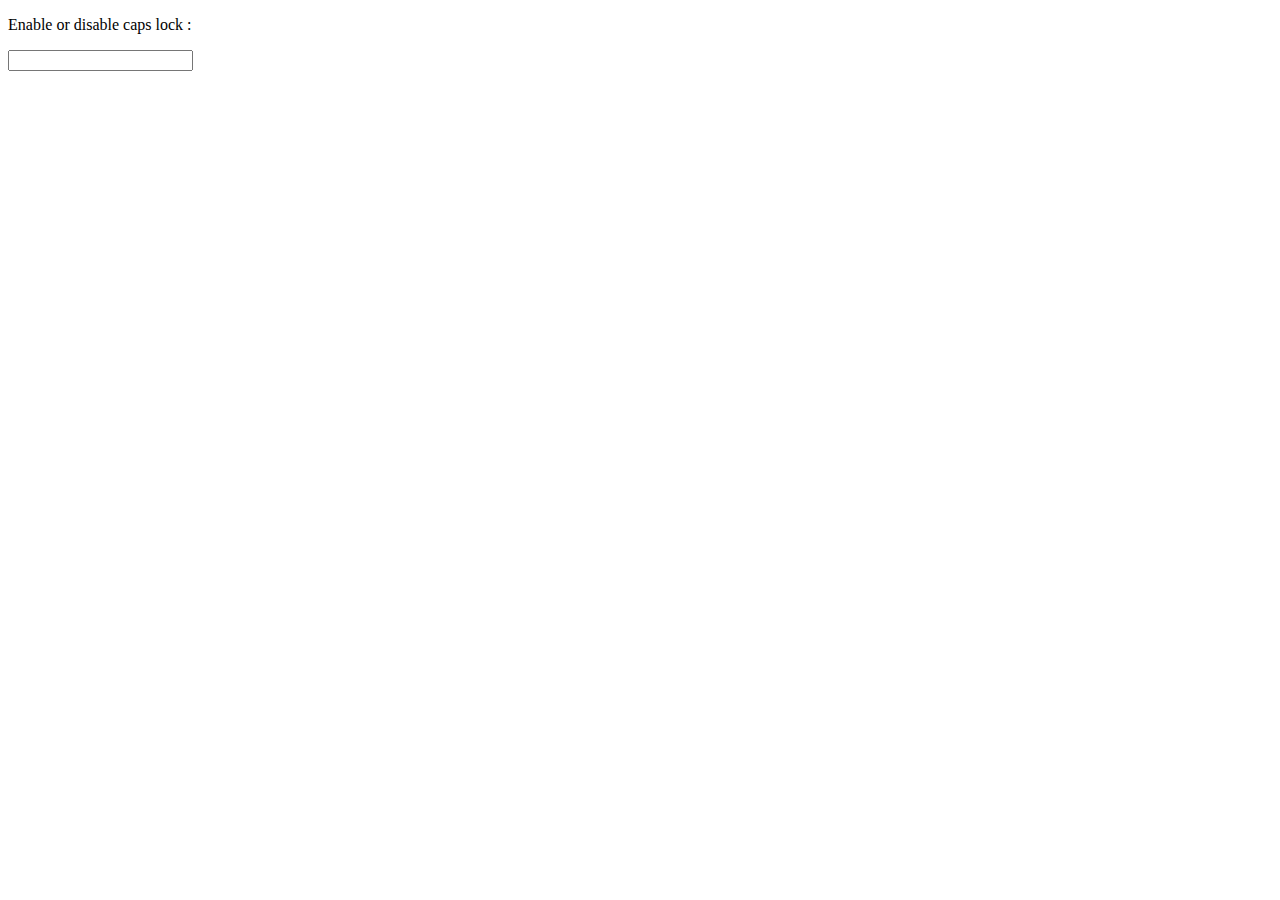
==== Capslock finder/index.html @ 7d6c3276 "Capslock detecter" ====
<!DOCTYPE html>
<html lang="en" dir="ltr">
  <head>
    <meta charset="utf-8" />
    <meta name="viewport" content="width=device-width, initial-scale=1.0" />
    <title>Check Caps Lock</title>
    <link rel="stylesheet" href="main.css" />
  </head>
  <body>
    <p>Enable or disable caps lock :</p>
    <input id="input" />
    <p id="warning"> ⚠️ Caps Lock is activated...</p>
    <script type="text/javascript" src="main.js"></script>
  </body>
</html>
---- Capslock finder/main.css ----
#warning {
  display: none;
  color: orange;
}
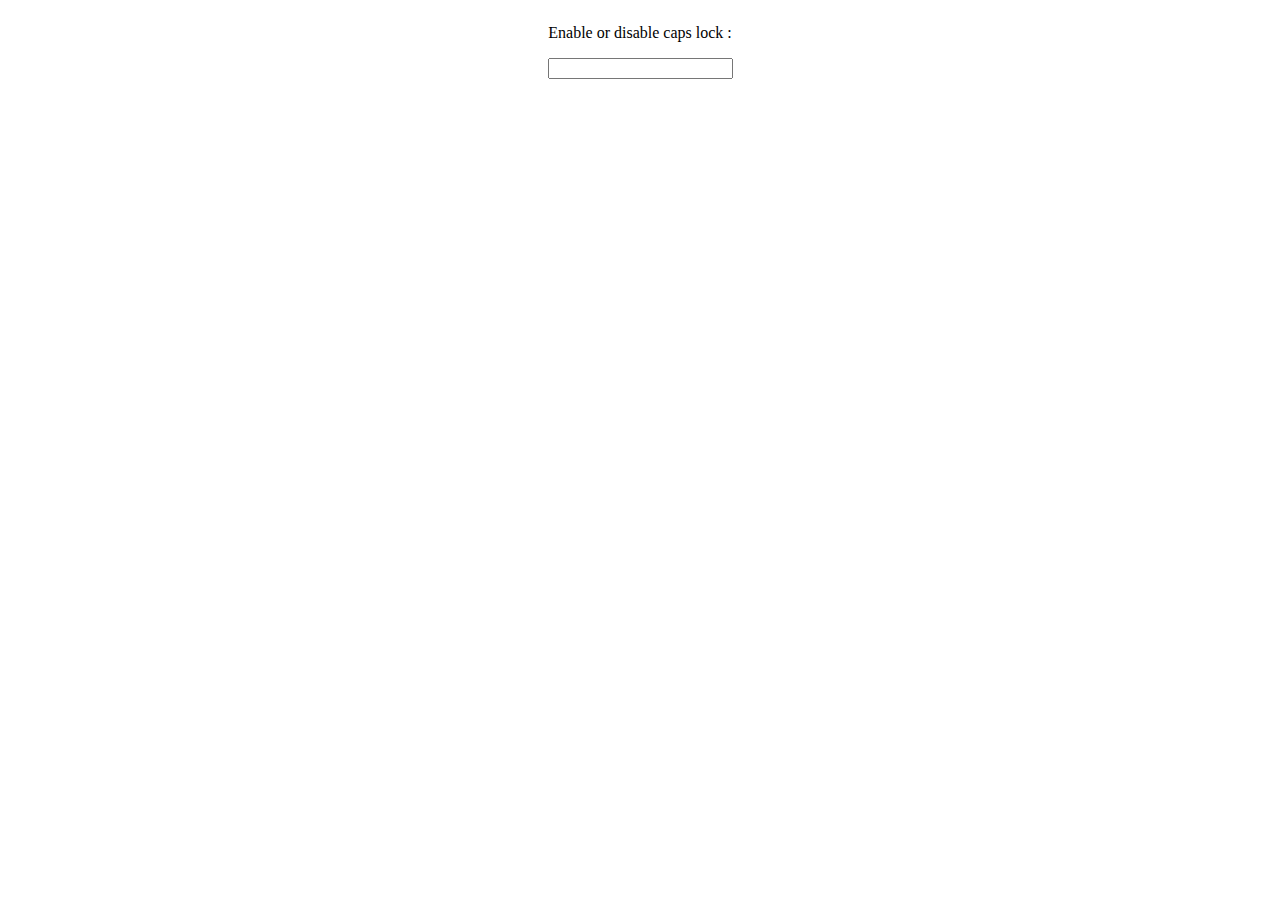
==== commit 26b1eb51: "Added also num lock detector" ====
--- a/Capslock finder/index.html
+++ b/Capslock finder/index.html
@@ -7,9 +7,13 @@
     <link rel="stylesheet" href="main.css" />
   </head>
   <body>
-    <p>Enable or disable caps lock :</p>
-    <input id="input" />
-    <p id="warning"> ⚠️ Caps Lock is activated...</p>
+    <div class="caps">
+      <p>Enable or disable caps lock :</p>
+      <input id="input" />
+      <p id="warning">⚠️ Caps Lock is activated...</p>
+      <p id="message">⚠️ Num Lock is activated...</p>
+    </div>
+
     <script type="text/javascript" src="main.js"></script>
   </body>
 </html>
--- a/Capslock finder/main.css
+++ b/Capslock finder/main.css
@@ -1,4 +1,15 @@
 #warning {
+  display: none;
+  color: red;
+}
+#message {
   display: none;
   color: orange;
 }
+
+.caps {
+  display: flex;
+  justify-content: center;
+  align-items: center;
+  flex-direction: column;
+}
